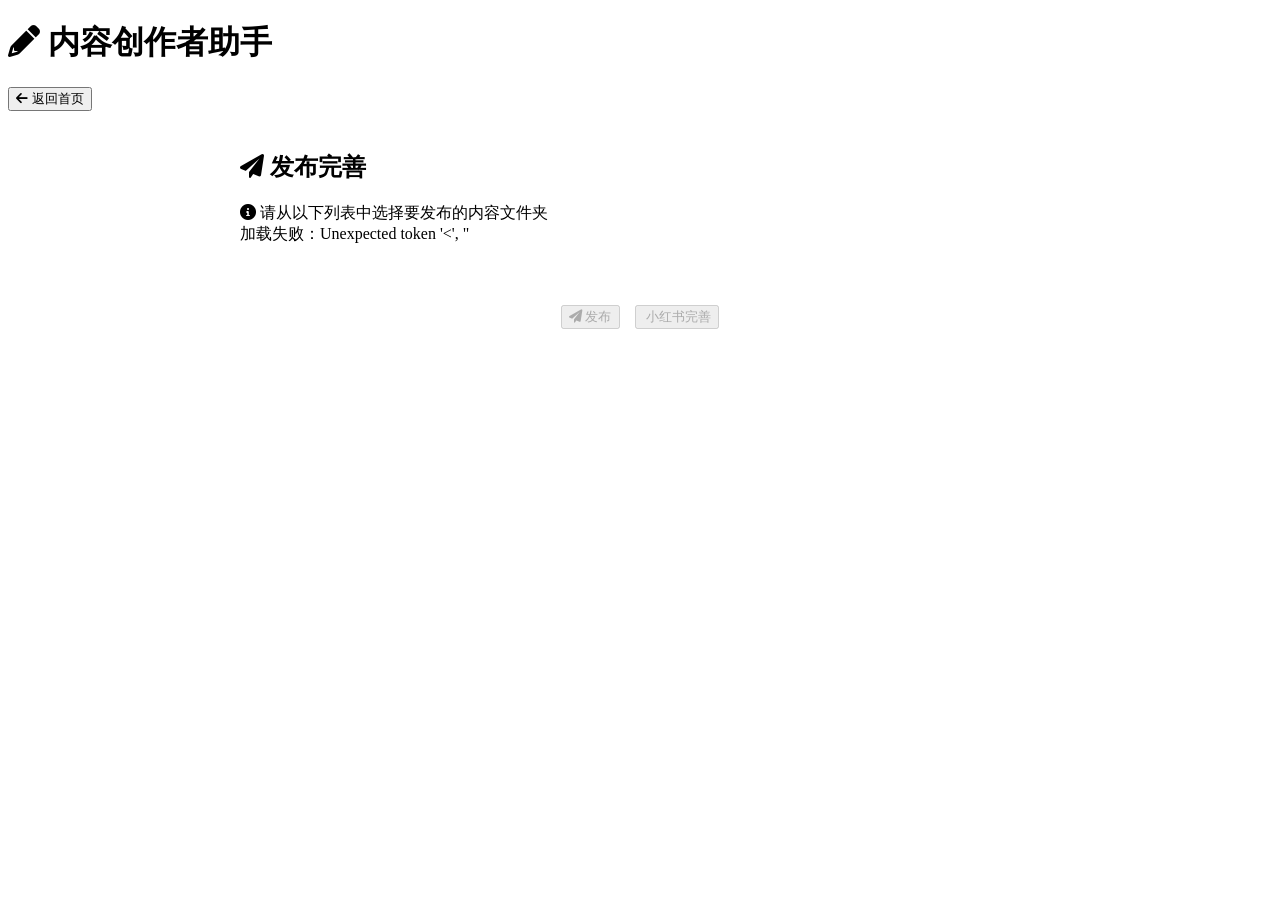
==== frontend/html/publish-page.html @ c5cabb0d "feat: 实现内容生成与发布功能，并新增相应的前后端组件。" ====
<!DOCTYPE html>
<html lang="zh-CN">

<head>
    <meta charset="UTF-8">
    <meta name="viewport" content="width=device-width, initial-scale=1.0">
    <title>发布完善 - 内容创作者助手</title>
    <link rel="stylesheet" href="../css/style.css">
    <link rel="stylesheet" href="../css/publish-page.css">
    <link rel="stylesheet" href="https://cdnjs.cloudflare.com/ajax/libs/font-awesome/6.0.0/css/all.min.css">
</head>

<body>
    <div class="container">
        <!-- 顶部导航栏 -->
        <header class="navbar">
            <h1 class="logo">
                <i class="fas fa-pencil-alt"></i>
                内容创作者助手
            </h1>
            <button class="btn btn-back" id="back-btn">
                <i class="fas fa-arrow-left"></i>
                返回首页
            </button>
        </header>

        <main class="publish-container">
            <h2 class="page-title">
                <i class="fas fa-paper-plane"></i>
                发布完善
            </h2>

            <div class="status-message info" id="info-message">
                <i class="fas fa-info-circle"></i>
                <span>请从以下列表中选择要发布的内容文件夹</span>
            </div>

            <div class="status-message" id="status-message"></div>

            <div class="folder-list" id="folder-list">
                <!-- 文件夹列表将通过JavaScript动态生成 -->
            </div>

            <div class="action-buttons">
                <button class="btn btn-primary" id="publish-btn" disabled>
                    <i class="fas fa-paper-plane"></i>
                    发布
                </button>
                <button class="btn btn-secondary" id="xhs-perfect-btn" disabled>
                    <i class="fab fa-xhs"></i>
                    小红书完善
                </button>
            </div>
        </main>
    </div>

    <script src="../js/publish-page.js"></script>
</body>

</html>
---- frontend/css/publish-page.css ----
.publish-container {
    max-width: 800px;
    margin: 0 auto;
    padding: 20px;
}

.folder-list {
    display: grid;
    grid-template-columns: repeat(auto-fit, minmax(200px, 1fr));
    gap: 20px;
    margin: 30px 0;
}

.folder-item {
    background: white;
    border: 2px solid #e2e8f0;
    border-radius: 8px;
    padding: 15px;
    text-align: center;
    cursor: pointer;
    transition: all 0.3s ease;
}

.folder-item:hover {
    border-color: #4f46e5;
    transform: translateY(-2px);
    box-shadow: 0 4px 12px rgba(0, 0, 0, 0.1);
}

.folder-item.selected {
    border-color: #4f46e5;
    background-color: #f0f5ff;
}

.folder-item i {
    font-size: 40px;
    color: #4f46e5;
    margin-bottom: 10px;
}

.folder-item h3 {
    margin: 10px 0 5px 0;
    font-size: 18px;
    color: #1f2937;
    font-weight: 600;
}

.folder-item .folder-title {
    font-size: 14px;
    color: #4b5563;
    line-height: 1.4;
    margin-bottom: 10px;
    display: -webkit-box;
    -webkit-line-clamp: 2;
    -webkit-box-orient: vertical;
    overflow: hidden;
    text-overflow: ellipsis;
    min-height: 2.8em;
}

.folder-item .folder-info {
    color: #9ca3af;
    font-size: 12px;
    padding-top: 5px;
    border-top: 1px dashed #e5e7eb;
}

.action-buttons {
    display: flex;
    justify-content: center;
    gap: 15px;
    margin: 30px 0;
}

/* .btn {
    padding: 10px 24px;
    border: none;
    border-radius: 6px;
    font-size: 16px;
    font-weight: 600;
    cursor: pointer;
    transition: all 0.3s ease;
}

.btn-primary {
    background-color: #4f46e5;
    color: white;
}

.btn-primary:hover:not(:disabled) {
    background-color: #4338ca;
}

.btn-primary:disabled {
    background-color: #a5b4fc;
    cursor: not-allowed;
}

.btn-secondary {
    background: linear-gradient(135deg, #ff2e4d, #ff4d6a);
    color: white;
}

.btn-secondary:hover:not(:disabled) {
    background: linear-gradient(135deg, #ff4d6a, #ff2e4d);
    transform: translateY(-2px);
    box-shadow: 0 4px 12px rgba(255, 46, 77, 0.3);
}

.btn-secondary:disabled {
    background: #fca5a5;
    cursor: not-allowed;
    opacity: 0.7;
}

.status-message {
    margin: 20px 0;
    padding: 12px 20px;
    border-radius: 6px;
    font-size: 14px;
    display: none;
}

.status-message.show {
    display: block;
}

.status-message.success {
    background-color: #d1fae5;
    color: #065f46;
    border: 1px solid #a7f3d0;
}

.status-message.error {
    background-color: #fee2e2;
    color: #991b1b;
    border: 1px solid #fecaca;
}

.status-message.info {
    background-color: #dbeafe;
    color: #1e40af;
    border: 1px solid #bfdbfe;
}

/* 加载动画 */
.loading {
    display: inline-block;
    width: 20px;
    height: 20px;
    border: 3px solid #f3f4f6;
    border-top: 3px solid #4f46e5;
    border-radius: 50%;
    animation: spin 1s linear infinite;
    margin-right: 10px;
}

@keyframes spin {
    0% {
        transform: rotate(0deg);
    }

    100% {
        transform: rotate(360deg);
    }
}

.loading-text {
    display: flex;
    align-items: center;
}
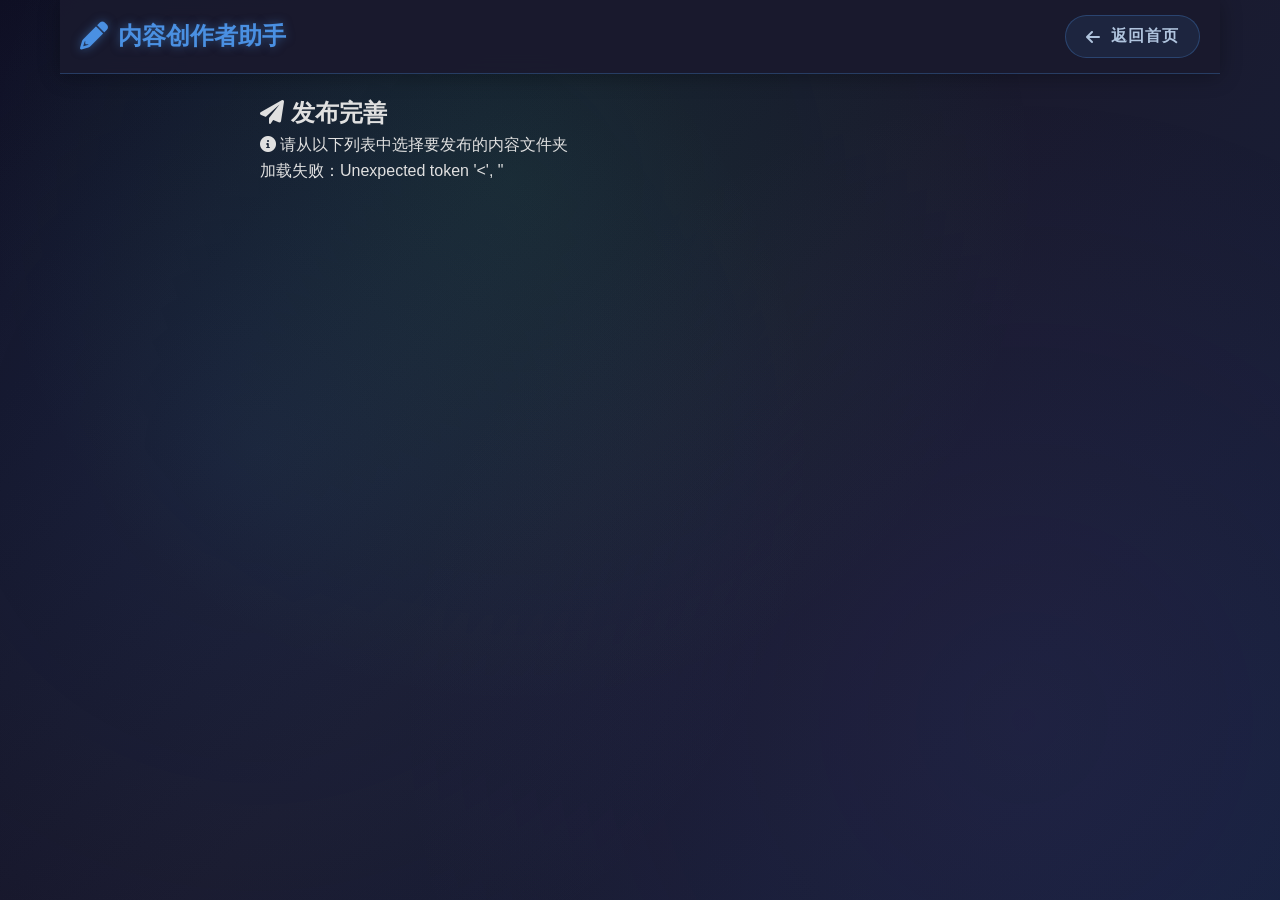
==== commit bff6ca94: "Update" ====
--- a/frontend/html/publish-page.html
+++ b/frontend/html/publish-page.html
@@ -41,15 +41,33 @@
                 <!-- 文件夹列表将通过JavaScript动态生成 -->
             </div>
 
-            <div class="action-buttons">
-                <button class="btn btn-primary" id="publish-btn" disabled>
-                    <i class="fas fa-paper-plane"></i>
-                    发布
-                </button>
-                <button class="btn btn-secondary" id="xhs-perfect-btn" disabled>
-                    <i class="fab fa-xhs"></i>
-                    小红书完善
-                </button>
+            <!-- 内容预览编辑面板（选中素材后显示） -->
+            <div class="content-edit-panel" id="content-edit-panel" style="display:none;">
+                <div class="content-edit-header">
+                    <h3><i class="fas fa-edit"></i> 发布前预览 / 微调</h3>
+                    <span class="save-toast" id="save-toast">已保存 ✓</span>
+                </div>
+                <div class="content-edit-field">
+                    <label>标题</label>
+                    <input type="text" id="edit-title" placeholder="标题…" maxlength="100">
+                </div>
+                <div class="content-edit-field">
+                    <label>正文（钩子 + 内容 + 标签）</label>
+                    <textarea id="edit-desc" rows="8" placeholder="正文内容…"></textarea>
+                </div>
+                <div class="content-edit-actions">
+                    <button class="btn btn-save-edit" id="save-edit-btn">
+                        <i class="fas fa-save"></i> 保存修改
+                    </button>
+                    <button class="btn btn-primary" id="publish-btn" disabled>
+                        <i class="fas fa-paper-plane"></i>
+                        发布
+                    </button>
+                    <button class="btn btn-secondary" id="xhs-perfect-btn" disabled>
+                        <i class="fab fa-xhs"></i>
+                        小红书完善
+                    </button>
+                </div>
             </div>
         </main>
     </div>
--- a/frontend/css/style.css
+++ b/frontend/css/style.css
@@ -0,0 +1,543 @@
+/* 自定义字体 */
+@font-face {
+    font-family: 'XinQingNian';
+    src: url('../fonts/XinQingNian.otf') format('opentype');
+    font-weight: normal;
+    font-style: normal;
+}
+
+/* 全局样式重置 */
+* {
+    margin: 0;
+    padding: 0;
+    box-sizing: border-box;
+}
+
+body {
+    font-family: 'Segoe UI', Tahoma, Geneva, Verdana, sans-serif;
+    background: linear-gradient(135deg, #0f0f23 0%, #1a1a2e 50%, #16213e 100%);
+    color: #e0e0e0;
+    line-height: 1.6;
+    min-height: 100vh;
+    overflow-x: hidden;
+    position: relative;
+}
+
+/* 科技感背景装饰 */
+body::before {
+    content: '';
+    position: fixed;
+    top: 0;
+    left: 0;
+    width: 100%;
+    height: 100%;
+    background: 
+        radial-gradient(circle at 20% 50%, rgba(74, 144, 226, 0.1) 0%, transparent 50%),
+        radial-gradient(circle at 80% 80%, rgba(101, 67, 154, 0.1) 0%, transparent 50%),
+        radial-gradient(circle at 40% 20%, rgba(46, 204, 113, 0.1) 0%, transparent 50%);
+    pointer-events: none;
+    z-index: -1;
+}
+
+/* 容器样式 */
+.container {
+    max-width: 1200px;
+    margin: 0 auto;
+    padding: 0 20px;
+}
+
+/* 导航栏样式 */
+.navbar {
+    background: rgba(26, 26, 46, 0.95);
+    backdrop-filter: blur(10px);
+    border-bottom: 1px solid rgba(74, 144, 226, 0.3);
+    box-shadow: 0 2px 20px rgba(0, 0, 0, 0.3);
+    padding: 15px 20px;
+    position: sticky;
+    top: 0;
+    z-index: 1000;
+    display: flex;
+    justify-content: space-between;
+    align-items: center;
+    max-width: 1200px;
+    margin: 0 auto;
+}
+
+.logo {
+    font-size: 24px;
+    font-weight: 700;
+    color: #4a90e2;
+    display: flex;
+    align-items: center;
+    gap: 10px;
+    text-shadow: 0 0 10px rgba(74, 144, 226, 0.5);
+}
+
+.logo i {
+    font-size: 28px;
+    animation: pulse 2s infinite;
+}
+
+.nav-menu {
+    display: flex;
+    gap: 15px;
+}
+
+.nav-btn {
+    background: rgba(74, 144, 226, 0.1);
+    border: 1px solid rgba(74, 144, 226, 0.3);
+    color: #b0c4de;
+    font-size: 16px;
+    padding: 10px 20px;
+    border-radius: 25px;
+    cursor: pointer;
+    display: flex;
+    align-items: center;
+    gap: 10px;
+    transition: all 0.3s ease;
+    position: relative;
+    overflow: hidden;
+}
+
+.nav-btn::before {
+    content: '';
+    position: absolute;
+    top: 0;
+    left: -100%;
+    width: 100%;
+    height: 100%;
+    background: linear-gradient(90deg, transparent, rgba(74, 144, 226, 0.2), transparent);
+    transition: left 0.5s ease;
+}
+
+.nav-btn:hover::before {
+    left: 100%;
+}
+
+.nav-btn:hover {
+    background: rgba(74, 144, 226, 0.2);
+    border-color: rgba(74, 144, 226, 0.6);
+    color: #4a90e2;
+    transform: translateY(-2px);
+    box-shadow: 0 5px 15px rgba(74, 144, 226, 0.3);
+}
+
+.nav-btn.active {
+    background: linear-gradient(135deg, #4a90e2, #65439a);
+    border-color: #4a90e2;
+    color: white;
+    box-shadow: 0 5px 15px rgba(74, 144, 226, 0.4), 0 0 20px rgba(74, 144, 226, 0.2);
+}
+
+.nav-btn i {
+    font-size: 18px;
+    z-index: 1;
+}
+
+/* 主内容区样式 */
+.main-content {
+    padding: 60px 0;
+    text-align: center;
+}
+
+/* 科技感中央按钮区 */
+.central-buttons {
+    display: flex;
+    flex-direction: column;
+    align-items: center;
+    gap: 30px;
+    max-width: 1000px;
+    margin: 0 auto;
+    margin-top: 60px;
+}
+
+/* 中央按钮行 */
+.central-btn-row {
+    display: flex;
+    justify-content: center;
+    gap: 30px;
+    flex-wrap: wrap;
+}
+
+/* 第一行（两个按钮） */
+.central-btn-row:first-child {
+    max-width: 500px;
+}
+
+/* 第二行（三个按钮） */
+.central-btn-row:last-child {
+    max-width: 750px;
+}
+
+.central-btn {
+    background: rgba(26, 26, 46, 0.8);
+    border: 1px solid rgba(74, 144, 226, 0.4);
+    border-radius: 15px;
+    padding: 30px;
+    width: 220px;
+    height: 220px;
+    display: flex;
+    flex-direction: column;
+    justify-content: center;
+    align-items: center;
+    cursor: pointer;
+    transition: all 0.3s ease;
+    position: relative;
+    overflow: hidden;
+    backdrop-filter: blur(5px);
+}
+
+.central-btn::before {
+    content: '';
+    position: absolute;
+    top: 0;
+    left: 0;
+    right: 0;
+    height: 3px;
+    background: linear-gradient(90deg, #4a90e2, #65439a, #2ecc71);
+    transform: scaleX(0);
+    transition: transform 0.3s ease;
+}
+
+.central-btn:hover::before {
+    transform: scaleX(1);
+}
+
+.central-btn:hover {
+    background: rgba(32, 32, 64, 0.9);
+    border-color: rgba(74, 144, 226, 0.8);
+    transform: translateY(-10px);
+    box-shadow: 
+        0 10px 30px rgba(0, 0, 0, 0.4),
+        0 0 20px rgba(74, 144, 226, 0.3),
+        inset 0 0 30px rgba(74, 144, 226, 0.05);
+}
+
+.central-btn i {
+    font-size: 48px;
+    color: #4a90e2;
+    margin-bottom: 15px;
+    text-shadow: 0 0 20px rgba(74, 144, 226, 0.5);
+    transition: all 0.3s ease;
+}
+
+.central-btn:hover i {
+    transform: scale(1.2) rotate(5deg);
+    color: #5fa3ff;
+}
+
+.central-btn h3 {
+    font-size: 20px;
+    color: #e0e0e0;
+    margin-bottom: 10px;
+    text-shadow: 0 0 10px rgba(224, 224, 224, 0.3);
+}
+
+.central-btn p {
+    font-size: 14px;
+    color: #9090a0;
+    margin: 0;
+}
+
+/* 模态框样式 */
+.modal {
+    display: none;
+    position: fixed;
+    z-index: 2000;
+    left: 0;
+    top: 0;
+    width: 100%;
+    height: 100%;
+    background: rgba(0, 0, 0, 0.7);
+    backdrop-filter: blur(5px);
+    animation: fadeIn 0.3s ease;
+}
+
+.modal.show {
+    display: flex;
+    justify-content: center;
+    align-items: center;
+}
+
+.modal-content {
+    background: rgba(26, 26, 46, 0.95);
+    border: 1px solid rgba(74, 144, 226, 0.4);
+    border-radius: 15px;
+    max-width: 400px;
+    width: 90%;
+    box-shadow: 0 15px 50px rgba(0, 0, 0, 0.5), 0 0 30px rgba(74, 144, 226, 0.2);
+    animation: slideIn 0.3s ease;
+    backdrop-filter: blur(10px);
+}
+
+.modal-header {
+    display: flex;
+    justify-content: space-between;
+    align-items: center;
+    padding: 20px 25px;
+    border-bottom: 1px solid rgba(74, 144, 226, 0.3);
+}
+
+.modal-header h3 {
+    font-size: 20px;
+    color: #4a90e2;
+    text-shadow: 0 0 10px rgba(74, 144, 226, 0.5);
+}
+
+.close-btn {
+    background-color: transparent;
+    border: none;
+    font-size: 24px;
+    color: #9090a0;
+    cursor: pointer;
+    padding: 0;
+    width: 30px;
+    height: 30px;
+    display: flex;
+    justify-content: center;
+    align-items: center;
+    border-radius: 50%;
+    transition: all 0.3s ease;
+}
+
+.close-btn:hover {
+    background: rgba(74, 144, 226, 0.2);
+    color: #4a90e2;
+    transform: rotate(90deg);
+}
+
+.modal-body {
+    padding: 25px;
+}
+
+.modal-body p {
+    margin-bottom: 15px;
+    color: #b0c4de;
+}
+
+.modal-body .warning {
+    color: #e74c3c;
+    font-weight: 600;
+    margin-bottom: 0;
+    text-shadow: 0 0 10px rgba(231, 76, 60, 0.3);
+}
+
+.modal-footer {
+    display: flex;
+    justify-content: flex-end;
+    gap: 15px;
+    padding: 15px 25px 25px;
+}
+
+/* 按钮样式 */
+.btn {
+    padding: 12px 25px;
+    border: none;
+    border-radius: 25px;
+    font-size: 16px;
+    font-weight: 600;
+    cursor: pointer;
+    transition: all 0.3s ease;
+    position: relative;
+    overflow: hidden;
+    text-transform: uppercase;
+    letter-spacing: 1px;
+}
+
+.btn-secondary {
+    background: rgba(224, 224, 224, 0.1);
+    border: 1px solid rgba(224, 224, 224, 0.3);
+    color: #b0c4de;
+}
+
+.btn-secondary:hover {
+    background: rgba(224, 224, 224, 0.2);
+    border-color: rgba(224, 224, 224, 0.5);
+    box-shadow: 0 0 15px rgba(224, 224, 224, 0.3);
+}
+
+.btn-danger {
+    background: linear-gradient(135deg, #e74c3c, #c0392b);
+    color: white;
+    border: 1px solid rgba(231, 76, 60, 0.3);
+}
+
+.btn-danger:hover {
+    background: linear-gradient(135deg, #c0392b, #e74c3c);
+    box-shadow: 0 5px 15px rgba(231, 76, 60, 0.4), 0 0 20px rgba(231, 76, 60, 0.2);
+    transform: translateY(-2px);
+}
+
+/* 返回按钮样式 */
+.btn-back {
+    background: rgba(74, 144, 226, 0.1);
+    border: 1px solid rgba(74, 144, 226, 0.3);
+    color: #b0c4de;
+    font-size: 16px;
+    padding: 10px 20px;
+    border-radius: 25px;
+    cursor: pointer;
+    display: flex;
+    align-items: center;
+    gap: 10px;
+    transition: all 0.3s ease;
+    position: relative;
+    overflow: hidden;
+}
+
+.btn-back::before {
+    content: '';
+    position: absolute;
+    top: 0;
+    left: -100%;
+    width: 100%;
+    height: 100%;
+    background: linear-gradient(90deg, transparent, rgba(74, 144, 226, 0.2), transparent);
+    transition: left 0.5s ease;
+}
+
+.btn-back:hover::before {
+    left: 100%;
+}
+
+.btn-back:hover {
+    background: rgba(74, 144, 226, 0.2);
+    border-color: rgba(74, 144, 226, 0.6);
+    color: #4a90e2;
+    transform: translateY(-2px);
+    box-shadow: 0 5px 15px rgba(74, 144, 226, 0.3);
+}
+
+/* 提示框样式 */
+.toast {
+    position: fixed;
+    bottom: 30px;
+    right: 30px;
+    background: rgba(46, 204, 113, 0.9);
+    border: 1px solid rgba(46, 204, 113, 0.4);
+    color: white;
+    padding: 15px 20px;
+    border-radius: 10px;
+    display: flex;
+    align-items: center;
+    gap: 10px;
+    box-shadow: 0 5px 20px rgba(0, 0, 0, 0.3), 0 0 15px rgba(46, 204, 113, 0.3);
+    transform: translateX(400px);
+    transition: transform 0.3s ease;
+    z-index: 2000;
+    backdrop-filter: blur(5px);
+}
+
+.toast.show {
+    transform: translateX(0);
+}
+
+.toast i {
+    font-size: 20px;
+    animation: bounce 0.5s ease;
+}
+
+/* 动画效果 */
+@keyframes fadeIn {
+    from { opacity: 0; }
+    to { opacity: 1; }
+}
+
+@keyframes slideIn {
+    from { transform: translateY(-50px); opacity: 0; }
+    to { transform: translateY(0); opacity: 1; }
+}
+
+@keyframes pulse {
+    0%, 100% { opacity: 1; }
+    50% { opacity: 0.7; }
+}
+
+@keyframes bounce {
+    0%, 100% { transform: translateY(0); }
+    50% { transform: translateY(-5px); }
+}
+
+@keyframes glow {
+    0%, 100% { box-shadow: 0 0 10px rgba(74, 144, 226, 0.5); }
+    50% { box-shadow: 0 0 20px rgba(74, 144, 226, 0.8); }
+}
+
+
+
+/* 响应式设计 */
+@media (max-width: 768px) {
+    .navbar {
+        flex-direction: column;
+        gap: 20px;
+    }
+    
+    .nav-menu {
+        flex-wrap: wrap;
+        justify-content: center;
+    }
+    
+    .nav-btn {
+        font-size: 14px;
+        padding: 8px 15px;
+    }
+    
+    .central-buttons {
+        gap: 20px;
+    }
+    
+    .central-btn {
+        width: 180px;
+        height: 180px;
+        padding: 20px;
+    }
+    
+    .central-btn i {
+        font-size: 40px;
+    }
+    
+    .central-btn h3 {
+        font-size: 18px;
+    }
+    
+    .modal-footer {
+        flex-direction: column;
+    }
+    
+    .btn {
+        width: 100%;
+    }
+}
+
+@media (max-width: 480px) {
+    .central-buttons {
+        grid-template-columns: 1fr;
+        gap: 15px;
+    }
+    
+    .central-btn {
+        width: 100%;
+        max-width: 280px;
+    }
+    
+    .nav-menu {
+        gap: 10px;
+    }
+    
+    .nav-btn {
+        font-size: 12px;
+        padding: 6px 10px;
+    }
+    
+    .nav-btn span {
+        display: none;
+    }
+    
+    .logo {
+        font-size: 20px;
+    }
+    
+    .logo i {
+        font-size: 24px;
+    }
+}
--- a/frontend/css/publish-page.css
+++ b/frontend/css/publish-page.css
@@ -168,4 +168,102 @@
 .loading-text {
     display: flex;
     align-items: center;
+}
+
+/* 内容预览编辑面板 */
+.content-edit-panel {
+    background: rgba(26, 26, 46, 0.85);
+    border: 1px solid rgba(74, 144, 226, 0.35);
+    border-radius: 14px;
+    padding: 24px;
+    margin: 20px 0;
+    backdrop-filter: blur(6px);
+}
+
+.content-edit-header {
+    display: flex;
+    align-items: center;
+    justify-content: space-between;
+    margin-bottom: 18px;
+}
+
+.content-edit-header h3 {
+    color: #4a90e2;
+    font-size: 16px;
+    margin: 0;
+    display: flex;
+    align-items: center;
+    gap: 8px;
+}
+
+.save-toast {
+    font-size: 13px;
+    color: #2ecc71;
+    opacity: 0;
+    transition: opacity 0.3s ease;
+}
+
+.save-toast.show {
+    opacity: 1;
+}
+
+.content-edit-field {
+    margin-bottom: 16px;
+}
+
+.content-edit-field label {
+    display: block;
+    font-size: 12px;
+    color: #8090a0;
+    margin-bottom: 6px;
+    text-transform: uppercase;
+    letter-spacing: 0.05em;
+}
+
+.content-edit-field input[type=text],
+.content-edit-field textarea {
+    width: 100%;
+    padding: 10px 14px;
+    background: rgba(74, 144, 226, 0.06);
+    border: 1px solid rgba(74, 144, 226, 0.25);
+    border-radius: 8px;
+    color: #e0e0e0;
+    font-size: 14px;
+    line-height: 1.6;
+    box-sizing: border-box;
+    resize: vertical;
+    font-family: inherit;
+}
+
+.content-edit-field input[type=text]:focus,
+.content-edit-field textarea:focus {
+    outline: none;
+    border-color: #4a90e2;
+    box-shadow: 0 0 0 2px rgba(74, 144, 226, 0.15);
+}
+
+.content-edit-actions {
+    display: flex;
+    gap: 12px;
+    flex-wrap: wrap;
+    margin-top: 6px;
+}
+
+.btn-save-edit {
+    background: transparent;
+    border: 1px solid rgba(74, 144, 226, 0.5);
+    color: #4a90e2;
+    font-size: 14px;
+    padding: 9px 20px;
+    border-radius: 20px;
+    cursor: pointer;
+    transition: all 0.25s ease;
+    display: inline-flex;
+    align-items: center;
+    gap: 7px;
+}
+
+.btn-save-edit:hover {
+    background: rgba(74, 144, 226, 0.12);
+    border-color: #4a90e2;
 }
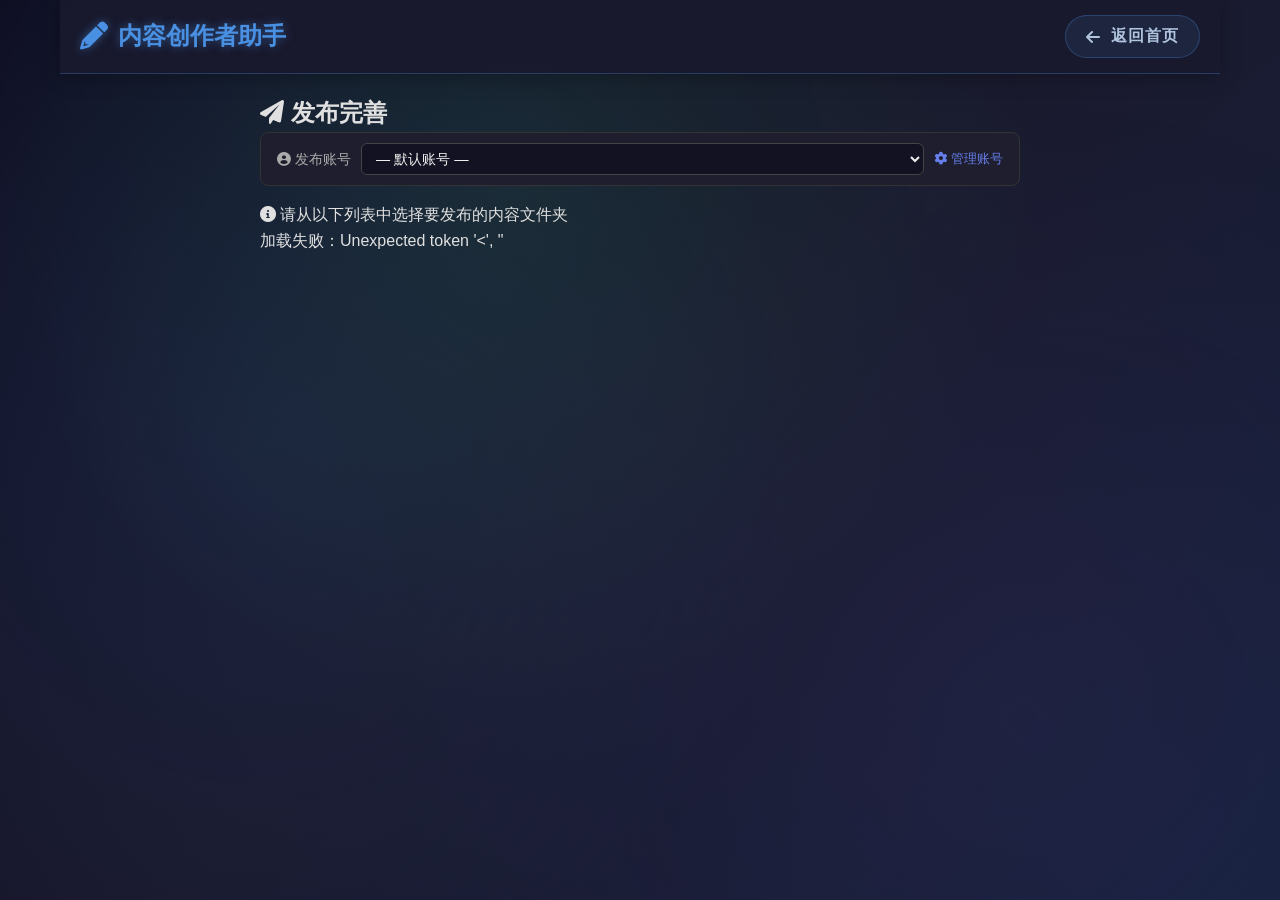
==== commit 5bd01381: "Refactor to support web app + multi account" ====
--- a/frontend/html/publish-page.html
+++ b/frontend/html/publish-page.html
@@ -8,6 +8,23 @@
     <link rel="stylesheet" href="../css/style.css">
     <link rel="stylesheet" href="../css/publish-page.css">
     <link rel="stylesheet" href="https://cdnjs.cloudflare.com/ajax/libs/font-awesome/6.0.0/css/all.min.css">
+    <style>
+        .account-bar {
+            display: flex; align-items: center; gap: 10px;
+            background: var(--card-bg, #1e1e2e);
+            border: 1px solid var(--border-color, #333);
+            border-radius: 8px; padding: 10px 16px; margin-bottom: 16px;
+        }
+        .account-bar label { font-size: 0.85rem; color: #aaa; white-space: nowrap; }
+        .account-bar select {
+            flex: 1; background: #121222; color: #eee; border: 1px solid #444;
+            border-radius: 6px; padding: 6px 10px; font-size: 0.9rem;
+        }
+        .account-bar a { font-size: 0.8rem; color: #667eea; text-decoration: none; white-space: nowrap; }
+        .account-bar a:hover { text-decoration: underline; }
+        .publish-spinner { display: inline-block; width: 14px; height: 14px; border: 2px solid #fff4; border-top-color: #fff; border-radius: 50%; animation: spin 0.7s linear infinite; margin-right: 6px; }
+        @keyframes spin { to { transform: rotate(360deg); } }
+    </style>
 </head>
 
 <body>
@@ -29,6 +46,15 @@
                 <i class="fas fa-paper-plane"></i>
                 发布完善
             </h2>
+
+            <!-- Account selector -->
+            <div class="account-bar" id="account-bar">
+                <label><i class="fas fa-user-circle"></i> 发布账号</label>
+                <select id="account-select">
+                    <option value="">— 默认账号 —</option>
+                </select>
+                <a href="accounts-page.html"><i class="fas fa-cog"></i> 管理账号</a>
+            </div>
 
             <div class="status-message info" id="info-message">
                 <i class="fas fa-info-circle"></i>
